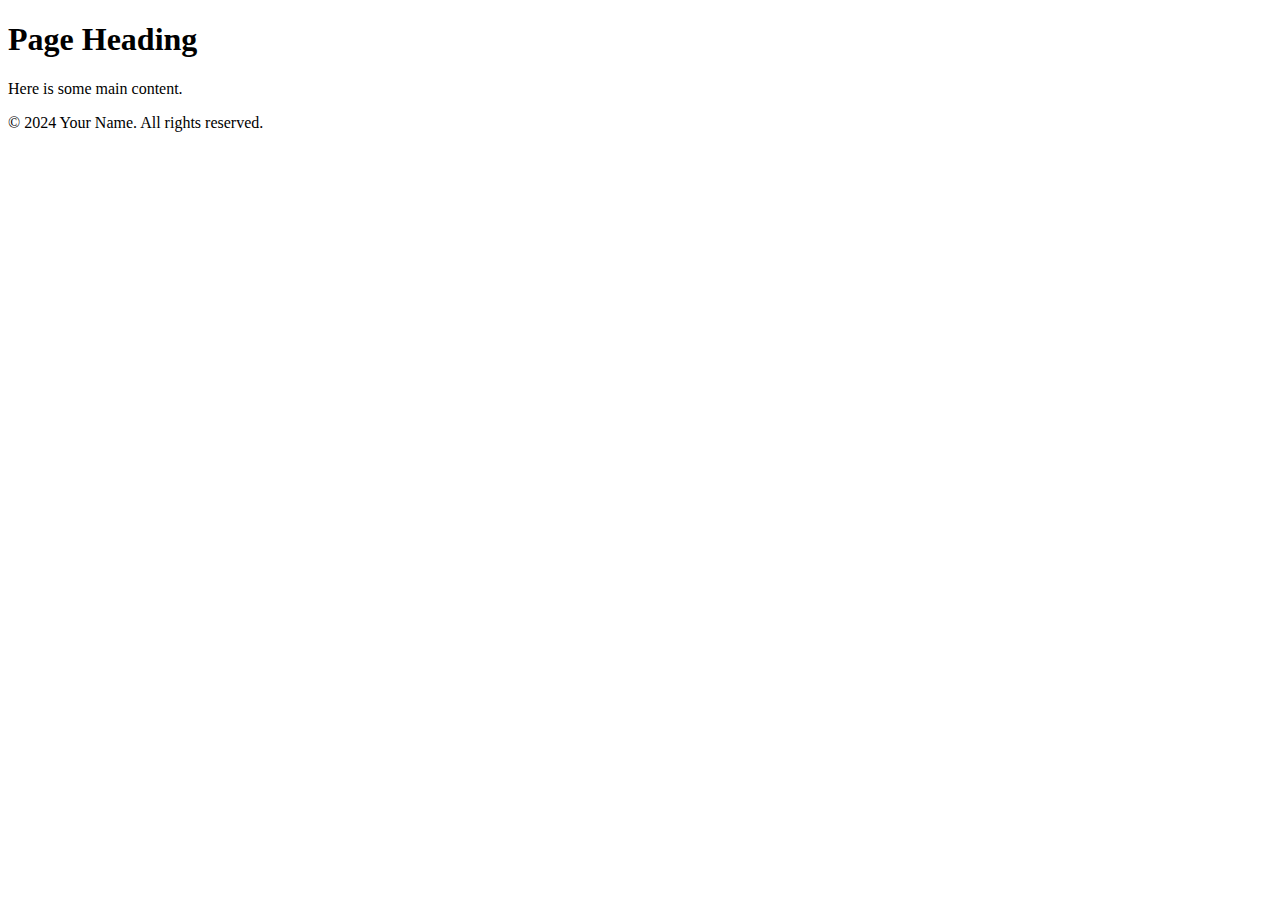
==== index.html @ 5ec45bd6 "Initial Commit -Project Set Up" ====
<!DOCTYPE html>
<html lang="en">
  <head>
    <meta charset="UTF-8" />
    <meta
      name="viewport"
      content="width=device-width, initial-
scale=1.0"
    />
    <title>Page Title</title>
  </head>
  <body>
    <header>
      <h1>Page Heading</h1>
    </header>
    <main>
      <p>Here is some main content.</p>
    </main>
    <footer>
      <p>&copy; 2024 Your Name. All rights reserved.</p>
    </footer>
  </body>
</html>
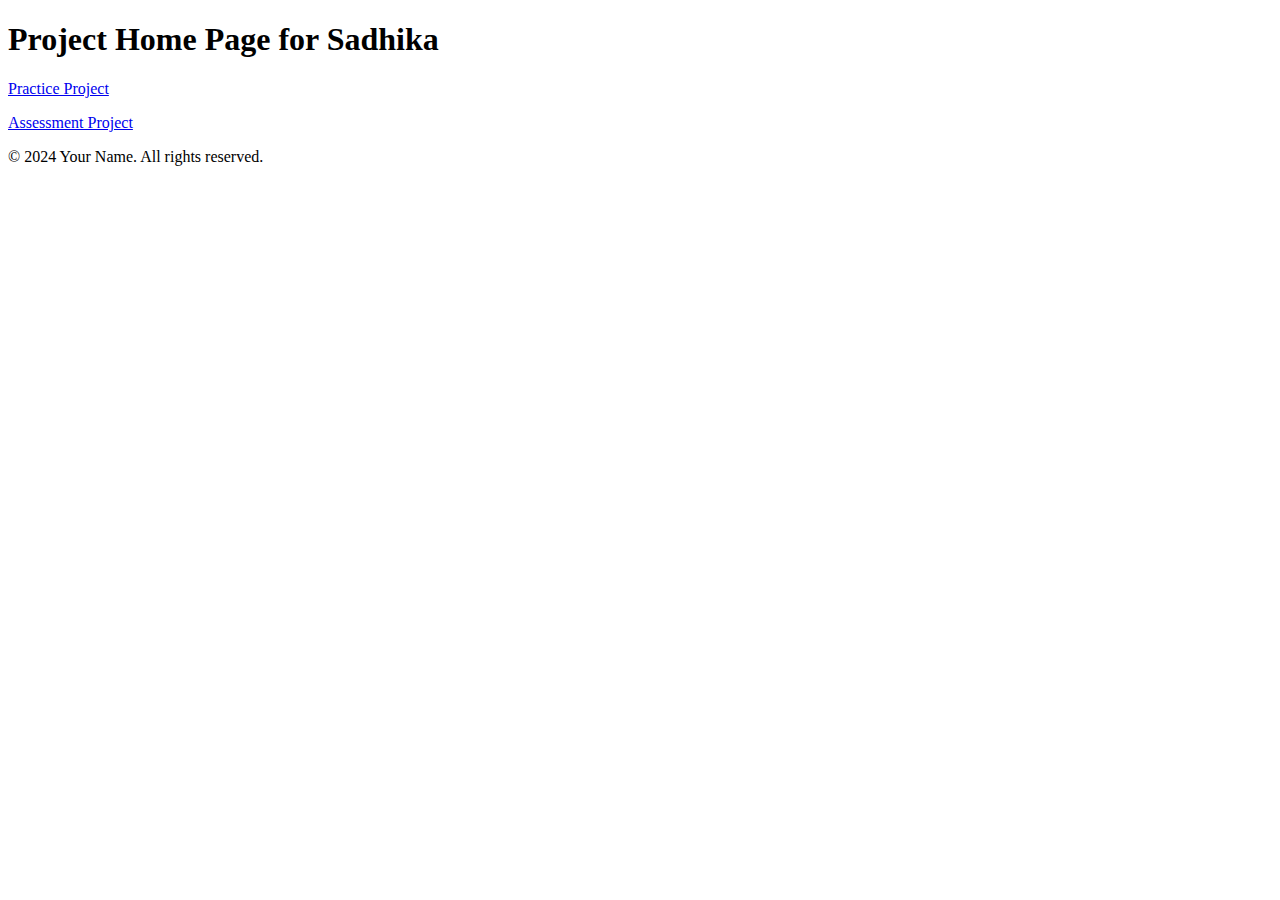
==== commit 766a6f07: "Linking site pages" ====
--- a/index.html
+++ b/index.html
@@ -11,10 +11,11 @@
   </head>
   <body>
     <header>
-      <h1>Page Heading</h1>
+      <h1>Project Home Page for Sadhika</h1>
     </header>
     <main>
-      <p>Here is some main content.</p>
+        <p><a href="practice/index.html">Practice Project</a></p>
+        <p><a href="assessment/index.html">Assessment Project</a></p>
     </main>
     <footer>
       <p>&copy; 2024 Your Name. All rights reserved.</p>
